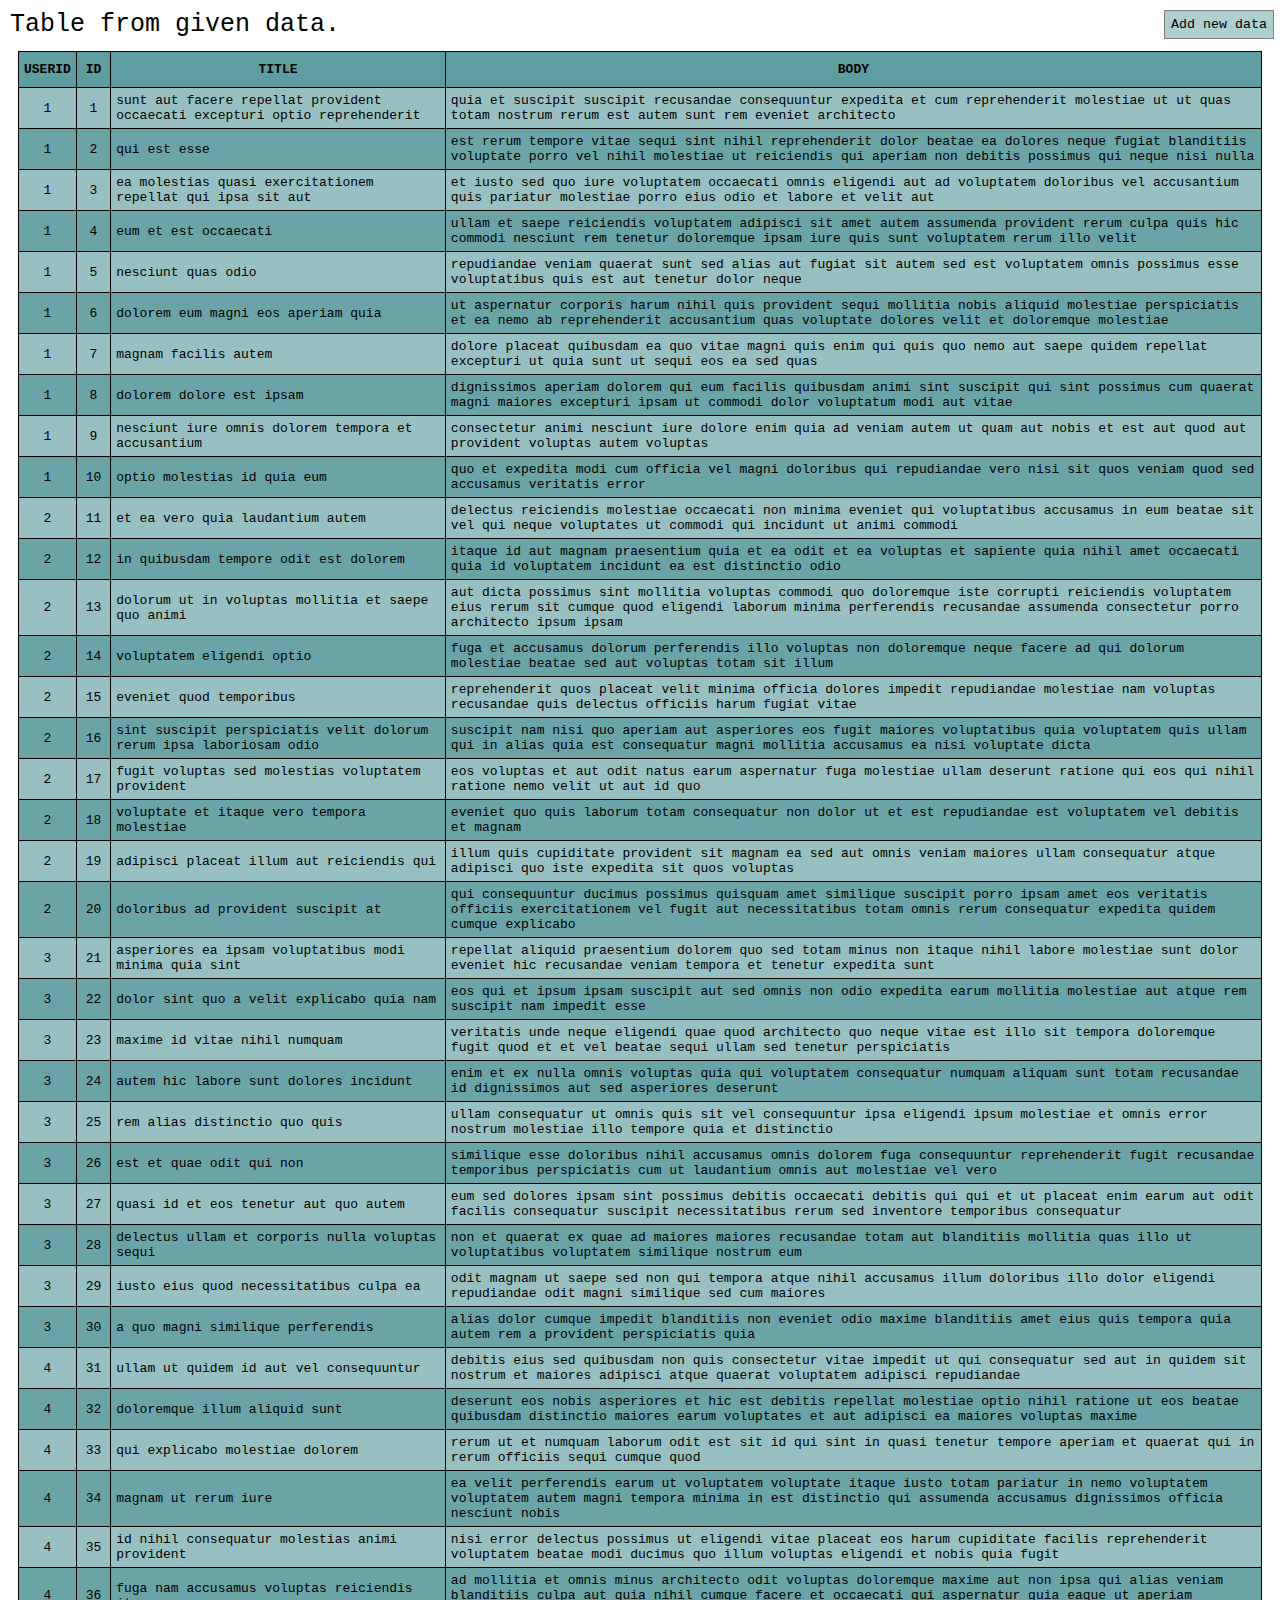
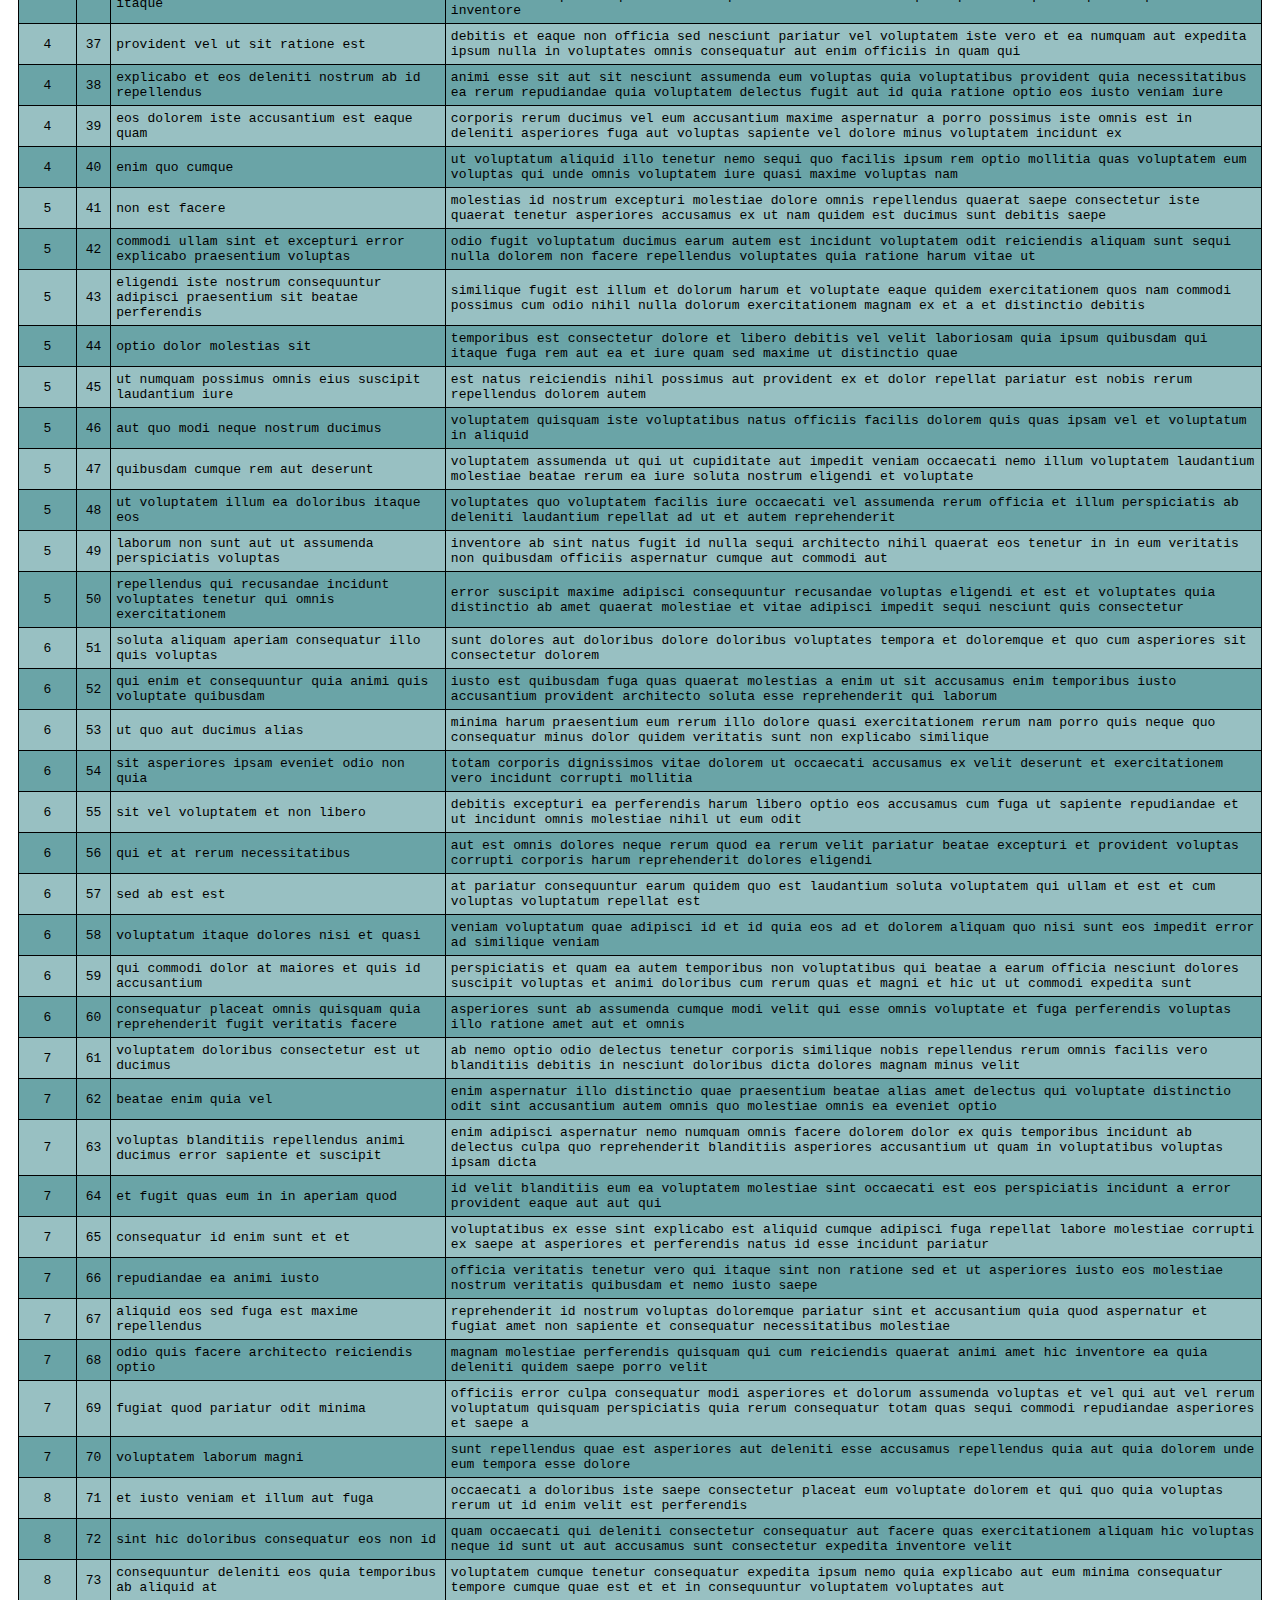
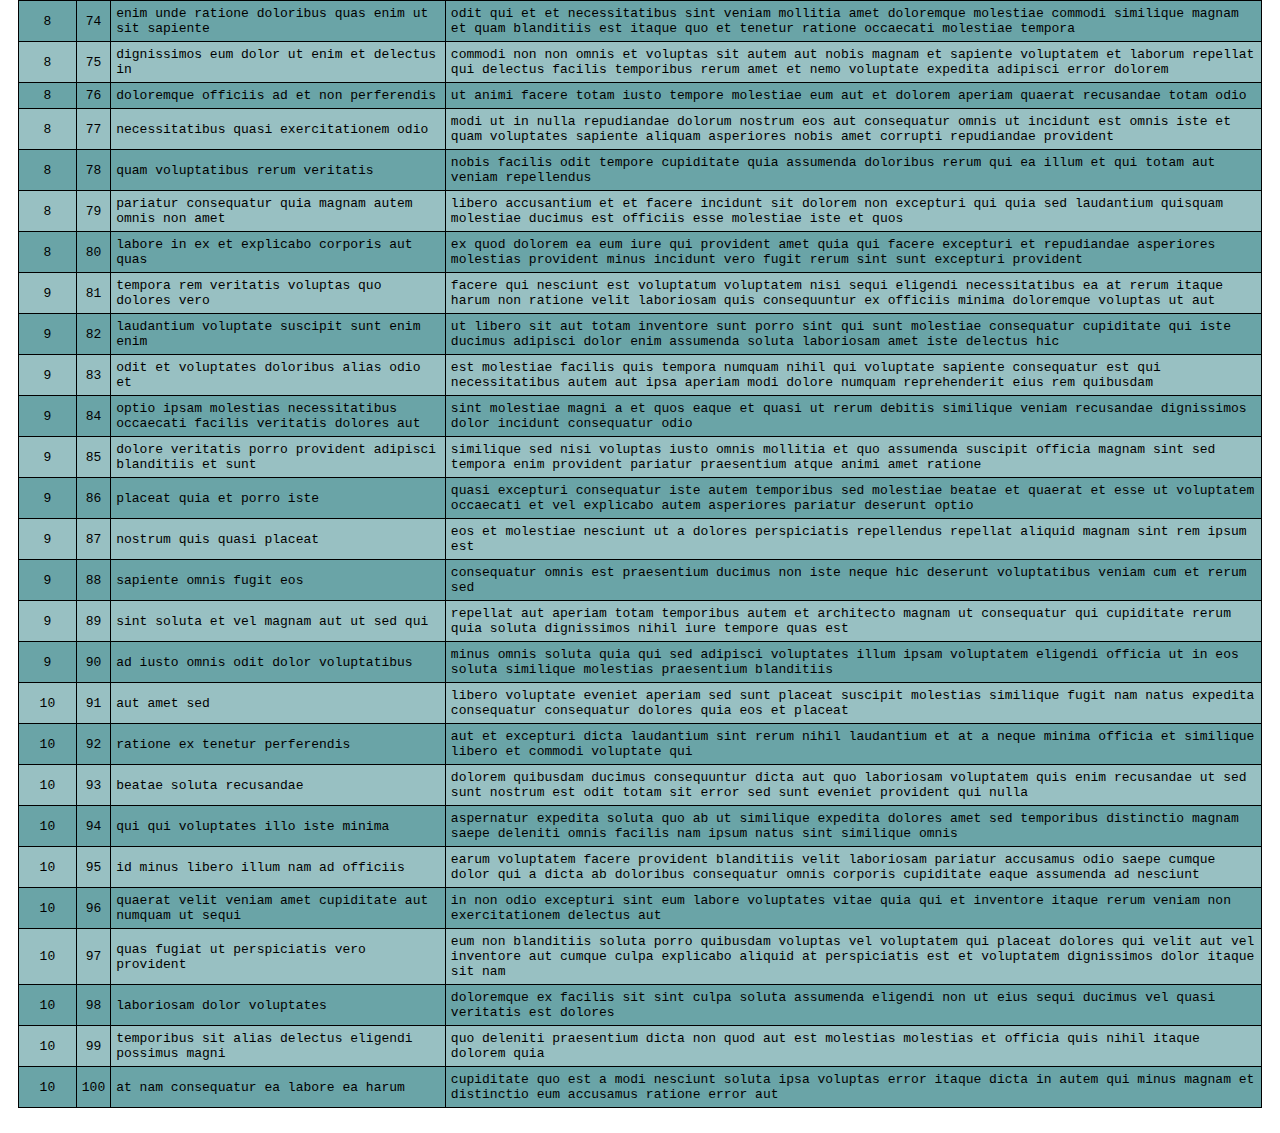
==== index.html @ 5cac92f7 "intership" ====
<!DOCTYPE html>
<html lang="en">
<head>
    <meta charset="UTF-8">
    <meta name="viewport" content="width=device-width, initial-scale=1.0">    <title>Internship</title>
    <link rel="stylesheet" href="style.css">

</head>
<body>
<!--Naudojant HTML, CSS, JS (galimos bet kokios CSS, JS bibliotekos(React)) sukurti 3 puslapius:
•	Pirmas puslapis: lentelė, kurioje atvaizduojami duomenys (List page)
•	Į antrą puslapį patenkama paspaudus ant lentelės eilutės. Šiame puspalyje rodomos įrašo detalės (details page)
•	Trečias puslapis (patenkama paspaudus mygtuką pridėti, kuris yra pirmajame puslapyje) skirtas sukurti naują įrašą (New record form).

Užduočiai atlikti galima pasinaudoti nemokama API iš kurios bus gaunami duomenys (endpoint’ai nurodyti žemiau). Jeigu yra noro ir laiko API galima pasirašyti patiems 😊
Reikalingi endpoint’ai:
•	Gauti duomenis (GET): https://jsonplaceholder.typicode.com/posts
•	Gauti vieną įrašą, detales (GET): https://jsonplaceholder.typicode.com/posts/{ID}
•	Pridėti naują įrašą (POST, šis endpoint nepridės įrašo serveryje, o grąžins jums tą, kurį siuntėte): https://jsonplaceholder.typicode.com/posts
-->
    <div class="header">
        Table from given data.
        <button type="button" onclick="addData()">Add new data</button>
    </div>
    <div id="showData"></div>

    <script src="app.js"></script>
</body>
</html>
---- style.css ----
body {
    font-family: monospace;
}

.header {
    display: flex;
    justify-content: space-between;
    width: 100%;
    font-size: 25px;
    padding: 2px;
}

button {
    background-color: rgba(95, 158, 160, 0.5);
    font-family: monospace;
    border: 1px solid grey;
    transition-duration: 0.4s;
}

table, td, th {
    background-color: rgba(95, 158, 160, 0.4);
    border: 1px solid black ;
    border-collapse: collapse;
    text-align: left;
    padding: 5px;
    margin: 10px;

}
th {
    background-color: rgb(95, 158, 160);
    height: 25px;
    text-align: center;
    text-transform: uppercase;
}
tr:nth-child(odd) {
    background-color: rgba(95, 158, 160, 0.8);
}

td:nth-child(1), td:nth-child(2) {
    text-align: center;
}

tr:not(:first-child):hover, button:hover {
    background-color: rgb(240, 248, 255);
    cursor: pointer;
    transition-duration: 0.2s;

}
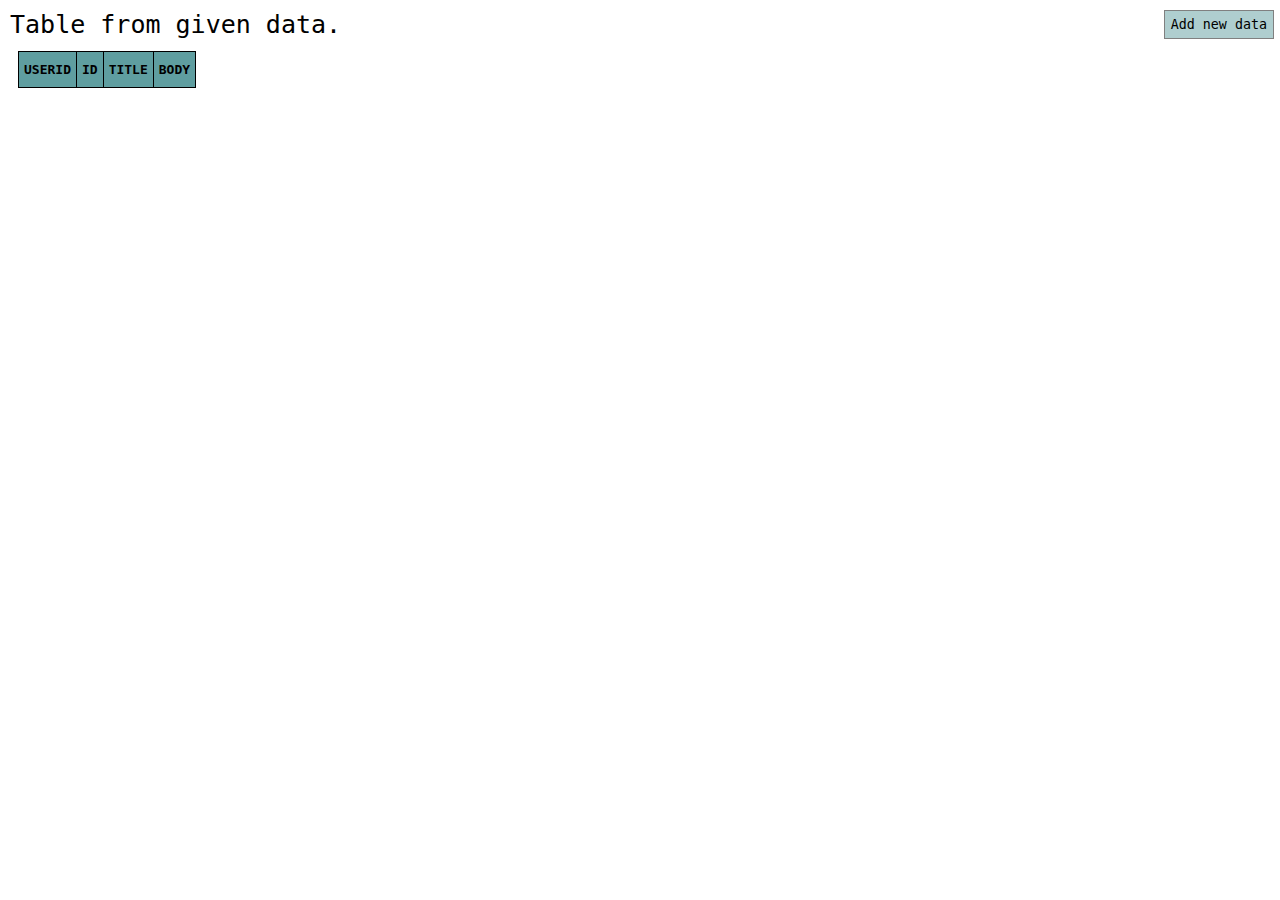
==== commit c606c1ad: "data from API working" ====
--- a/index.html
+++ b/index.html
@@ -22,8 +22,20 @@
         Table from given data.
         <button type="button" onclick="addData()">Add new data</button>
     </div>
-    <div id="showData"></div>
+    <div>
+            <table>
+                <thead>
+                <tr><th>userId</th>
+                    <th>id</th>
+                    <th>title</th>
+                    <th>body</th>
+                </tr>
+                </thead>
+                <tbody id="data">
 
+                </tbody>
+            </table>
+    </div>
     <script src="app.js"></script>
 </body>
 </html>--- a/style.css
+++ b/style.css
@@ -32,7 +32,7 @@
     text-align: center;
     text-transform: uppercase;
 }
-tr:nth-child(odd) {
+tr:nth-child(even) {
     background-color: rgba(95, 158, 160, 0.8);
 }
 
@@ -40,9 +40,9 @@
     text-align: center;
 }
 
-tr:not(:first-child):hover, button:hover {
+tr:hover, button:hover {
     background-color: rgb(240, 248, 255);
     cursor: pointer;
     transition-duration: 0.2s;
 
-}+}
